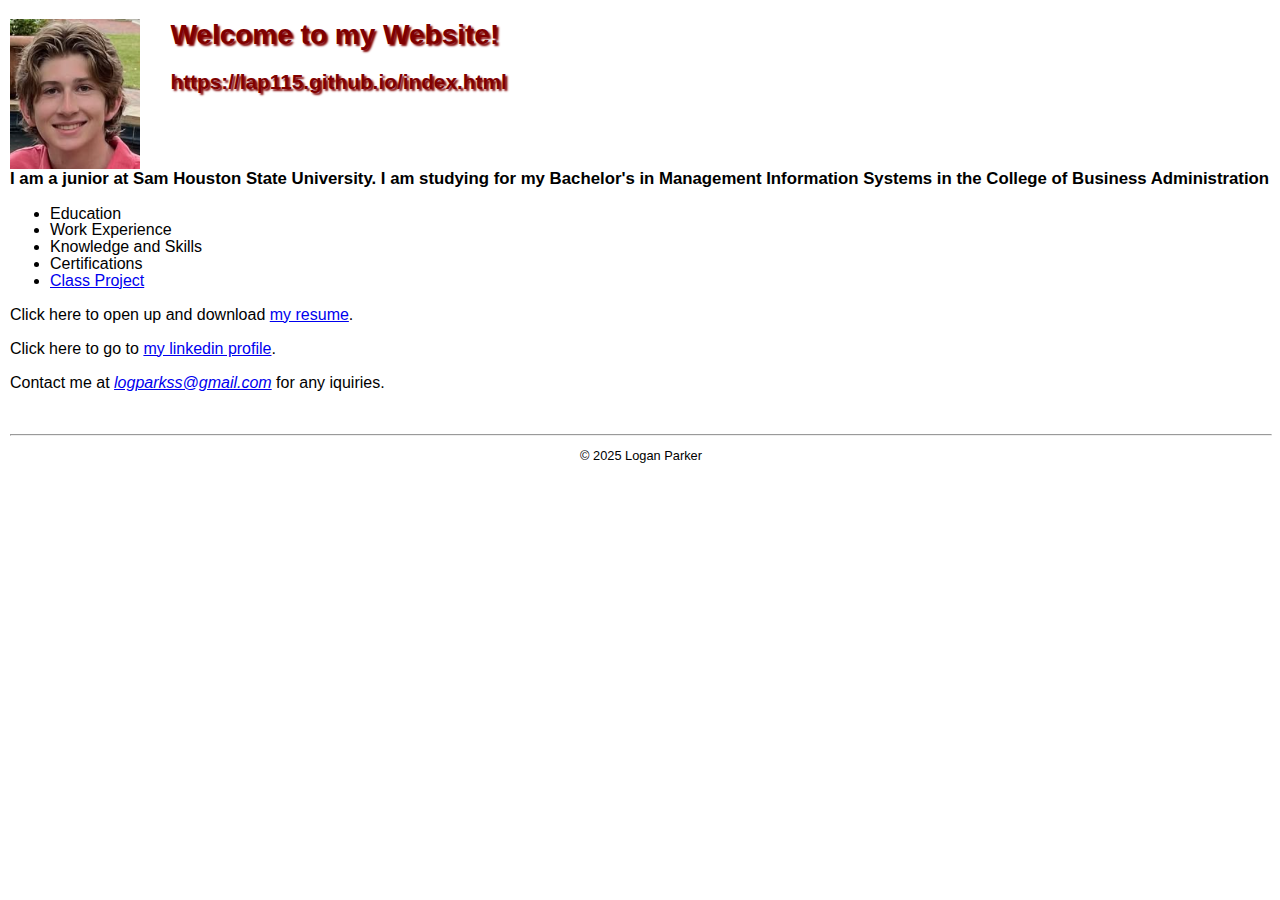
==== index.html @ 798e19ca "a" ====
<!DOCTYPE html>
<html   lang="en">

<head>
    <meta charset="utf-8">
    <meta name="viewport" content="width=device-width, initial-scale=1.0">
    <meta name="description" content="Logan Parker's Personal Website at SHSU">
    <meta name="keywords" content="Logan, Parker, SHSU, MIS"> 
    <link rel="stylesheet" href="styles/main.css">
    <title>Logan Parker's web site</title>
</head>
<body>
    <header>
        <img src="images/profileimage.png" alt="My picture" height="150">
        <h1 class="shadow">Welcome to my Website!</h1>
        <h2 class = "shadow">https://lap115.github.io/index.html</h2>
    </header>
    <main>
        <h3>I am a junior at Sam Houston State University. I am studying for my Bachelor's in Management Information Systems in the College of Business Administration </h3>
        <nav>
            <ul id="list">
            <li>Education</li> 
            <li>Work Experience</li>
            <li>Knowledge and Skills</li>
            <li>Certifications</li>
            <li><a href="#">Class Project</a></li>
            </ul>
        </nav>
        <div>
        <p>Click here to open up and download <a href="files/parkerloganresume.pdf" target="_blank">my resume</a>.</p>
        <p>Click here to go to <a href="https://www.linkedin.com/in/logan-parker1/" target="_blank">my linkedin profile</a>.</p>
        <p>Contact me at <a href="mailto:logparkss@gmail.com"><em>logparkss@gmail.com</em></a> for any iquiries.</p>
        </div>
    </main>
    <br>
    <hr>
    <footer>
        <p class="copyright">&copy; 2025 Logan Parker</p>
    </footer>
</body>
</html>
---- styles/main.css ----
body { 
    font-family: Arial, Helvetica, sans-serif; 
    font-size: 100%;
    margin-left: 10px;
}
a:hover, a:focus {
font-style: italic;
color: orangered;
}
header h1 {
    font-size: 175%;
    color: maroon;
    text-indent: 30px;
}
header h2 {
    font-size: 130%;
    color: #800000;
    text-indent: 30px;
}
header img {
    float: left;
}
.shadow {
    text-shadow: 2px 2px 2px rgb(128, 0, 0);
}
main {
    clear:left;
}
main h3 {
    margin-top: 3em;
    font-size: 105%;
}
#list {
    line-height: 105%;
}
footer p.copyright {
    text-align: center;
    font-size: 80%;
}
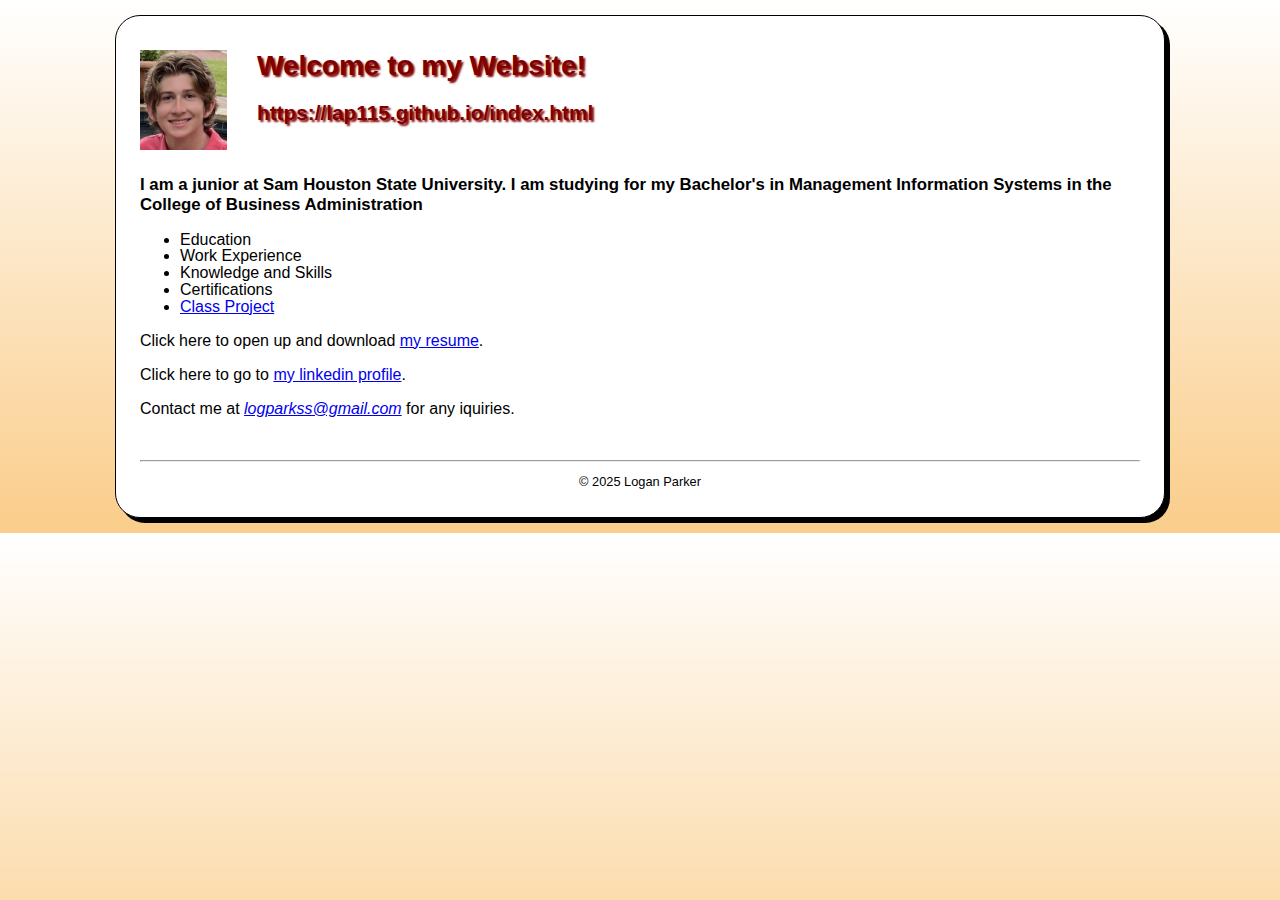
==== commit 9097ad41: "a" ====
--- a/index.html
+++ b/index.html
@@ -11,7 +11,7 @@
 </head>
 <body>
     <header>
-        <img src="images/profileimage.png" alt="My picture" height="150">
+        <img src="images/profileimage.png" alt="My picture" height="100">
         <h1 class="shadow">Welcome to my Website!</h1>
         <h2 class = "shadow">https://lap115.github.io/index.html</h2>
     </header>
@@ -27,9 +27,9 @@
             </ul>
         </nav>
         <div>
-        <p>Click here to open up and download <a href="files/parkerloganresume.pdf" target="_blank">my resume</a>.</p>
-        <p>Click here to go to <a href="https://www.linkedin.com/in/logan-parker1/" target="_blank">my linkedin profile</a>.</p>
-        <p>Contact me at <a href="mailto:logparkss@gmail.com"><em>logparkss@gmail.com</em></a> for any iquiries.</p>
+            <p>Click here to open up and download <a href="files/parkerloganresume.pdf" target="_blank">my resume</a>.</p>
+            <p>Click here to go to <a href="https://www.linkedin.com/in/logan-parker1/" target="_blank">my linkedin profile</a>.</p>
+            <p>Contact me at <a href="mailto:logparkss@gmail.com"><em>logparkss@gmail.com</em></a> for any iquiries.</p>
         </div>
     </main>
     <br>
--- a/styles/main.css
+++ b/styles/main.css
@@ -1,7 +1,16 @@
+html {
+    background-image: linear-gradient(to bottom, white 0%, #facd8a 100%);
+}
 body { 
     font-family: Arial, Helvetica, sans-serif; 
     font-size: 100%;
-    margin-left: 10px;
+    width: 1000px;
+    background-color: white;
+    margin: 15px auto;
+    padding: 15px 1.5em;
+    border: 1px solid black;
+    border-radius: 25px;
+    box-shadow: 5px 5px 0 0;
 }
 a:hover, a:focus {
 font-style: italic;
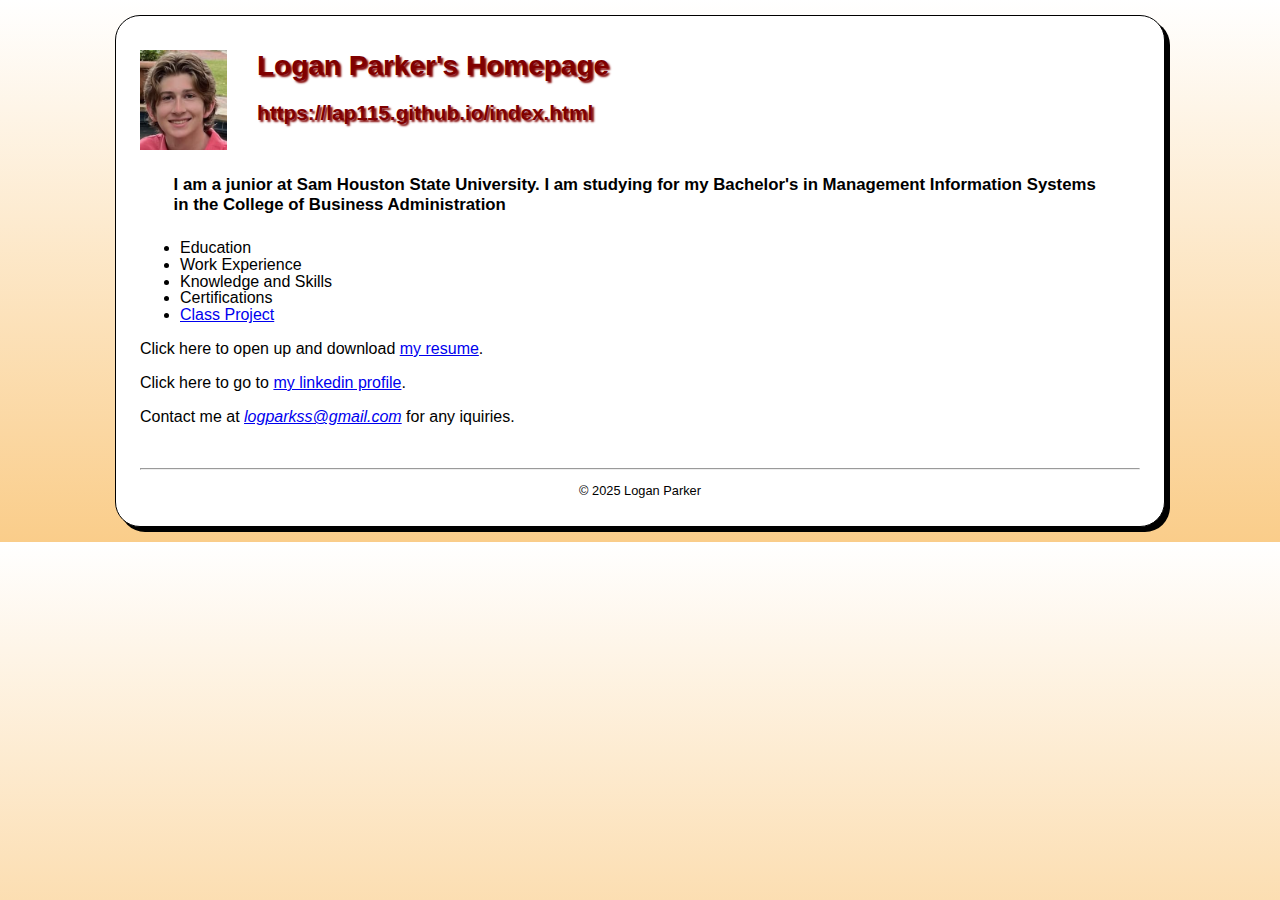
==== commit 52e2e371: "a" ====
--- a/index.html
+++ b/index.html
@@ -12,7 +12,7 @@
 <body>
     <header>
         <img src="images/profileimage.png" alt="My picture" height="100">
-        <h1 class="shadow">Welcome to my Website!</h1>
+        <h1 class="shadow">Logan Parker's Homepage</h1>
         <h2 class = "shadow">https://lap115.github.io/index.html</h2>
     </header>
     <main>
--- a/styles/main.css
+++ b/styles/main.css
@@ -11,6 +11,10 @@
     border: 1px solid black;
     border-radius: 25px;
     box-shadow: 5px 5px 0 0;
+    background-image: url("./images/shsu.png");
+    background-repeat: repeat-y;
+    background-position: right;
+    background-attachment: fixed;
 }
 a:hover, a:focus {
 font-style: italic;
@@ -36,8 +40,10 @@
     clear:left;
 }
 main h3 {
-    margin-top: 3em;
+    margin: 3em 2em 1.5em;
     font-size: 105%;
+    border: 5px;
+    border-color: blue;
 }
 #list {
     line-height: 105%;
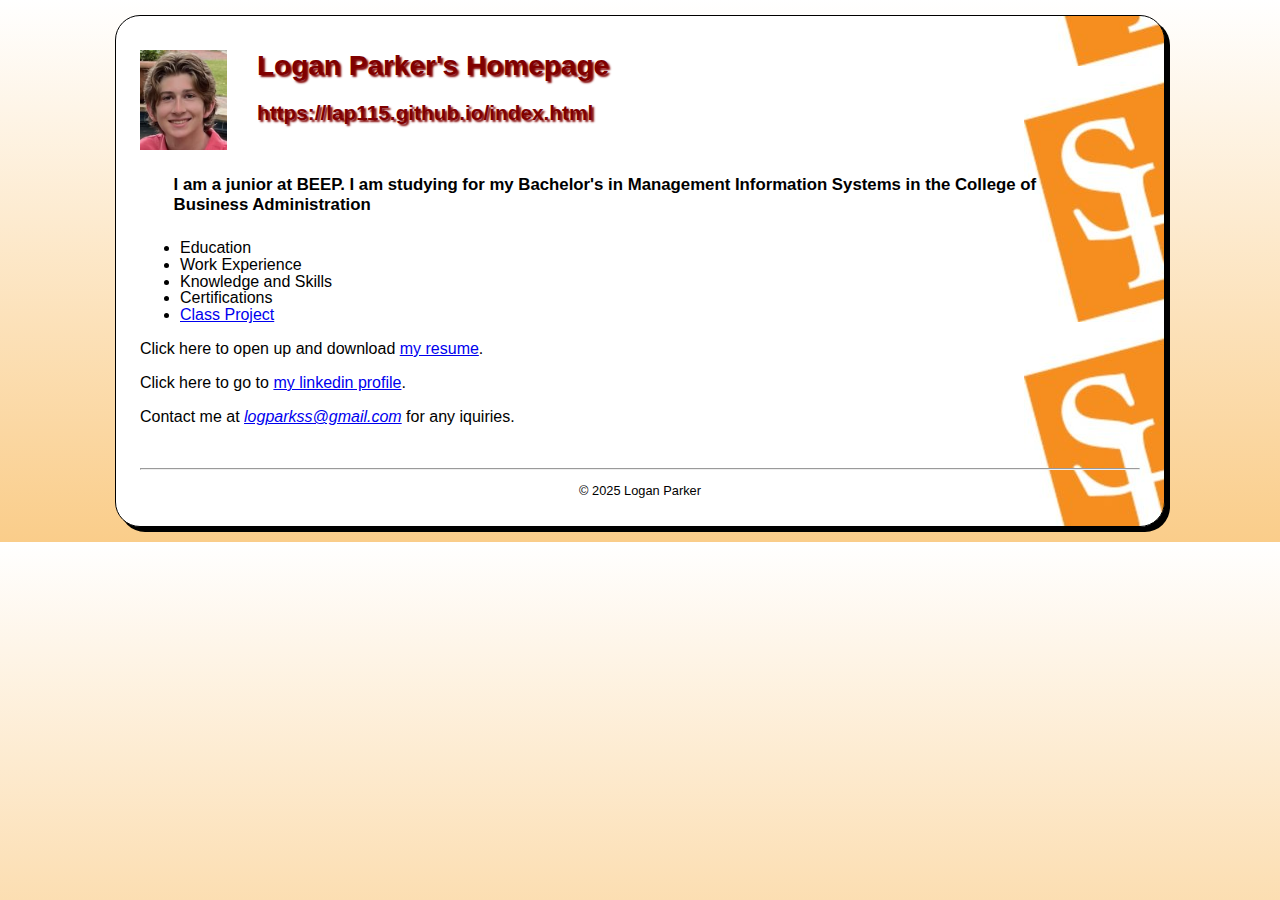
==== commit b894091a: "a" ====
--- a/index.html
+++ b/index.html
@@ -16,7 +16,7 @@
         <h2 class = "shadow">https://lap115.github.io/index.html</h2>
     </header>
     <main>
-        <h3>I am a junior at Sam Houston State University. I am studying for my Bachelor's in Management Information Systems in the College of Business Administration </h3>
+        <h3>I am a junior at BEEP. I am studying for my Bachelor's in Management Information Systems in the College of Business Administration </h3>
         <nav>
             <ul id="list">
             <li>Education</li> 
--- a/styles/main.css
+++ b/styles/main.css
@@ -11,7 +11,7 @@
     border: 1px solid black;
     border-radius: 25px;
     box-shadow: 5px 5px 0 0;
-    background-image: url("./images/shsu.png");
+    background-image: url("../images/shsu1.jpg");
     background-repeat: repeat-y;
     background-position: right;
     background-attachment: fixed;
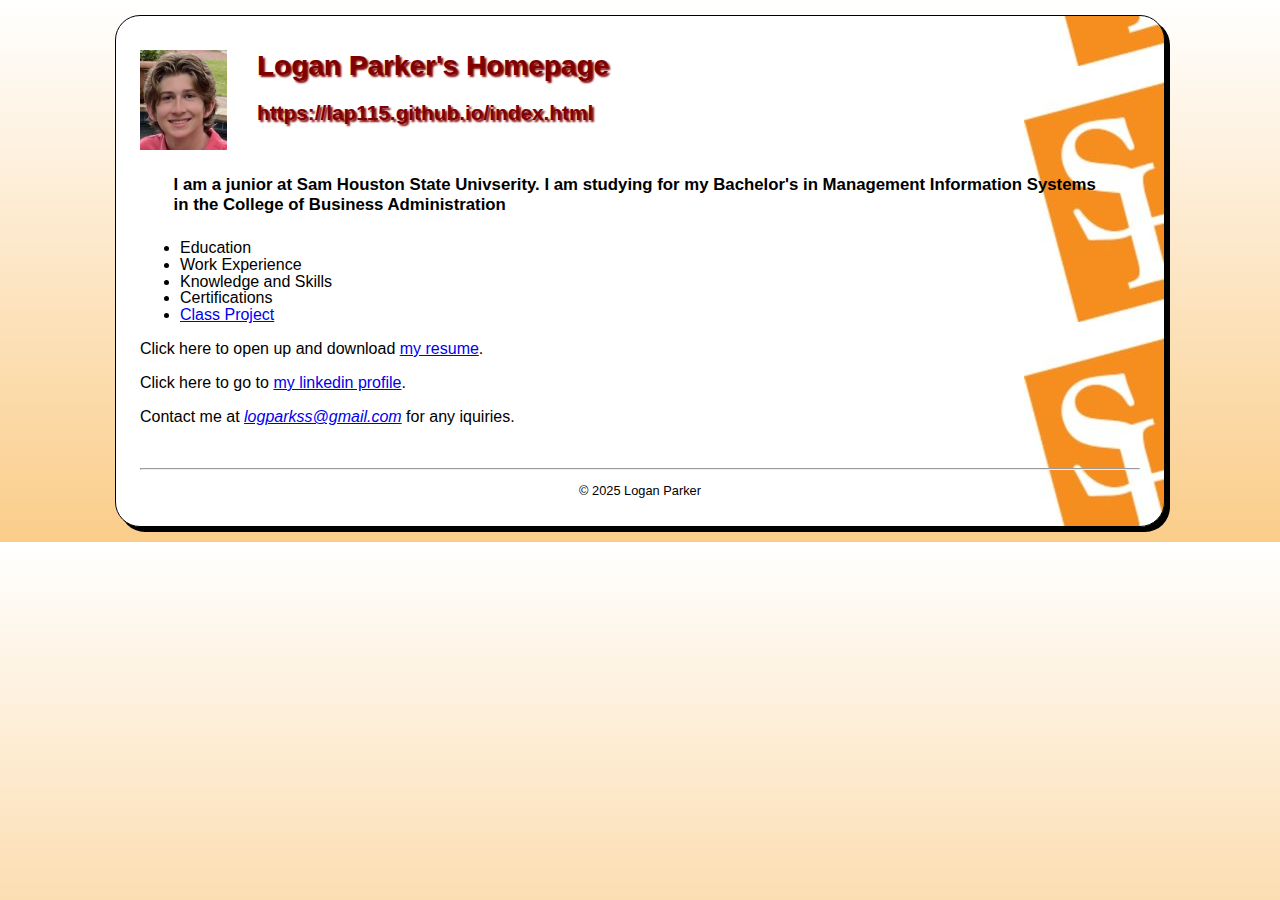
==== commit cf2dfbda: "a" ====
--- a/index.html
+++ b/index.html
@@ -16,7 +16,7 @@
         <h2 class = "shadow">https://lap115.github.io/index.html</h2>
     </header>
     <main>
-        <h3>I am a junior at BEEP. I am studying for my Bachelor's in Management Information Systems in the College of Business Administration </h3>
+        <h3>I am a junior at Sam Houston State Univserity. I am studying for my Bachelor's in Management Information Systems in the College of Business Administration </h3>
         <nav>
             <ul id="list">
             <li>Education</li> 
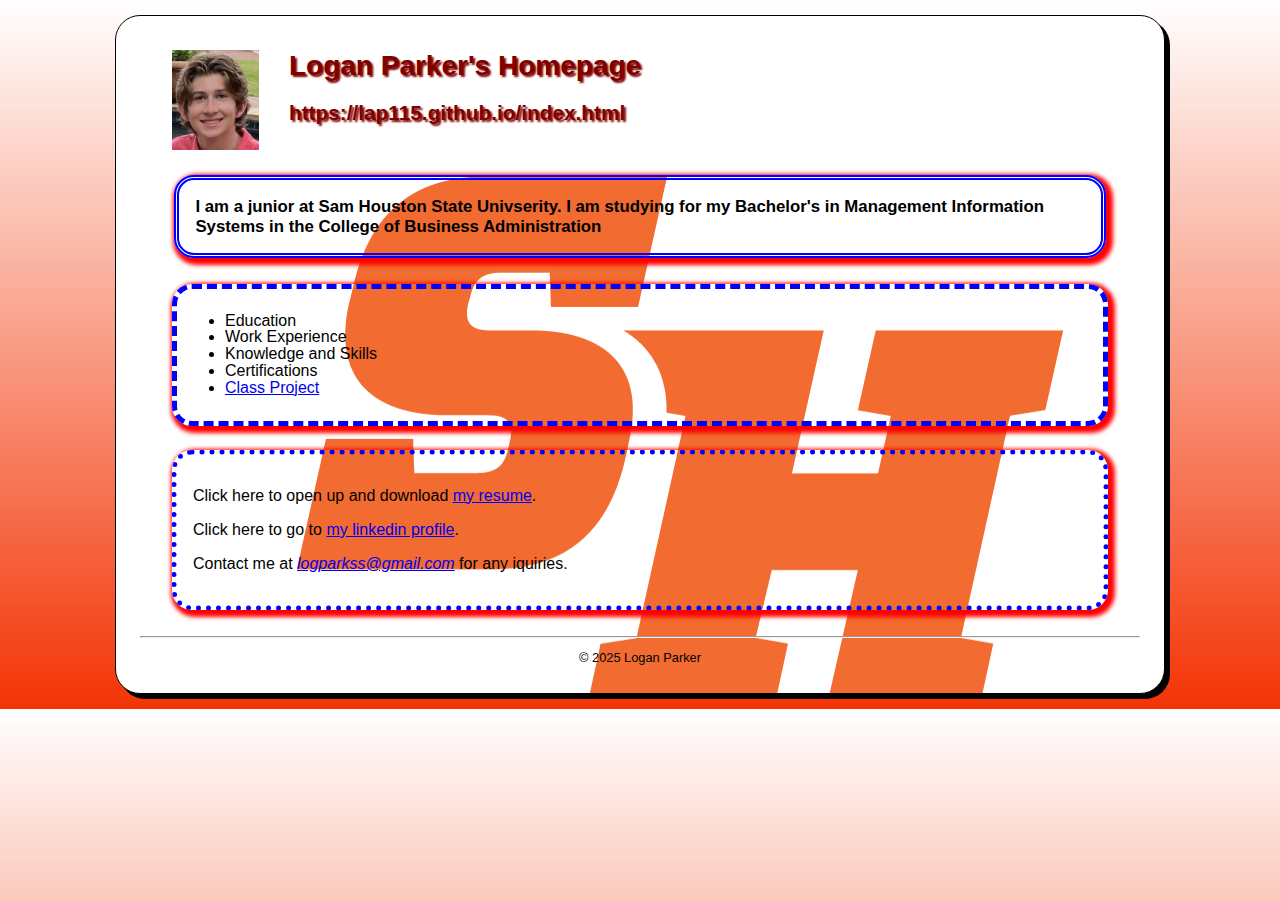
==== commit 22ce5442: "a" ====
--- a/index.html
+++ b/index.html
@@ -23,7 +23,7 @@
             <li>Work Experience</li>
             <li>Knowledge and Skills</li>
             <li>Certifications</li>
-            <li><a href="#">Class Project</a></li>
+            <li><a href="project.html">Class Project</a></li>
             </ul>
         </nav>
         <div>
--- a/styles/main.css
+++ b/styles/main.css
@@ -1,5 +1,5 @@
 html {
-    background-image: linear-gradient(to bottom, white 0%, #facd8a 100%);
+    background-image: linear-gradient(to bottom, white 0%, #f33405 100%);
 }
 body { 
     font-family: Arial, Helvetica, sans-serif; 
@@ -11,9 +11,9 @@
     border: 1px solid black;
     border-radius: 25px;
     box-shadow: 5px 5px 0 0;
-    background-image: url("../images/shsu1.jpg");
+    background-image: url("../images/shsu.png");
+    background-position: right;
     background-repeat: repeat-y;
-    background-position: right;
     background-attachment: fixed;
 }
 a:hover, a:focus {
@@ -32,6 +32,7 @@
 }
 header img {
     float: left;
+    margin-left: 2em;
 }
 .shadow {
     text-shadow: 2px 2px 2px rgb(128, 0, 0);
@@ -41,13 +42,31 @@
 }
 main h3 {
     margin: 3em 2em 1.5em;
+    border: 5px double blue;
+    border-radius: 20px;
+    box-shadow: 3px 3px 4px 4px red;
+    padding: 1em;
     font-size: 105%;
-    border: 5px;
     border-color: blue;
+}
+main nav {
+    margin: 1.5em 2em 1.5em;
+    border: 5px dashed blue;
+    border-radius: 20px;
+    box-shadow: 3px 3px 4px 4px red;
+    padding: 0.5em;
 }
 #list {
     line-height: 105%;
 }
+main div {
+    margin: 1.5em 2em 0 2em;
+    border: 5px dotted blue;
+    border-radius: 20px;
+    box-shadow: 3px 3px 4px 4px red;
+    padding: 1em;
+}
+
 footer p.copyright {
     text-align: center;
     font-size: 80%;
